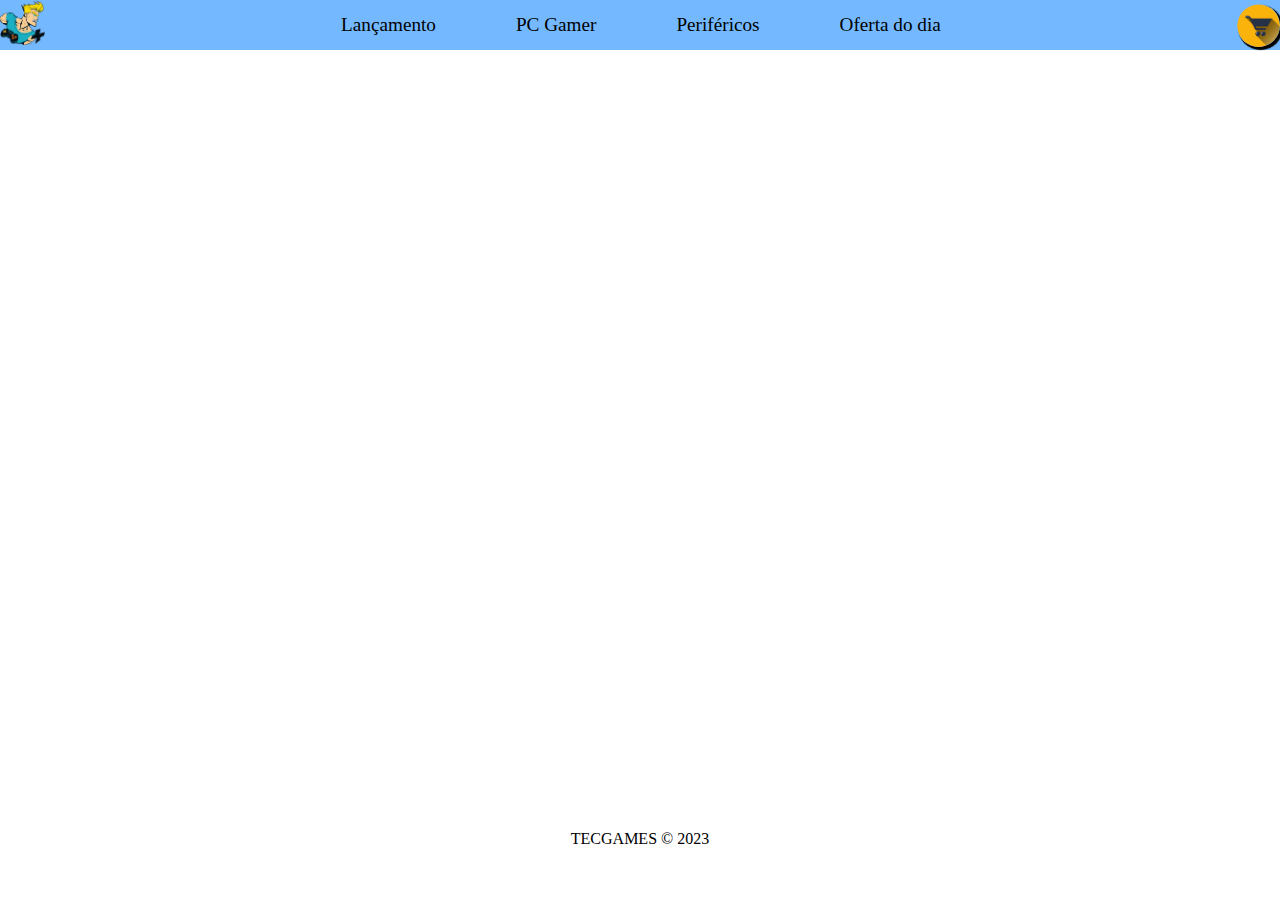
==== HTML/carrinhoDeCompras.html @ e05b8fd7 "Responsividade no projeto" ====
<!DOCTYPE html>
<html lang="en">
<head>
	<meta charset="UTF-8">
	<meta http-equiv="X-UA-Compatible" content="IE=edge">
	<meta name="viewport" content="width=device-width, initial-scale=1.0">
	<link rel="icon" href="/images/logo2.png" type="image/x-icon">
	<link rel="stylesheet" href="/styles/style.css">
	<title>TECGAMES</title>
</head>
<body>
	<header class="cabecalho">
		<div class="logo">
			<a href="inicio.html">
				<img src="/images/logo2.png" alt="Logo">
			</a>
		</div>
		<nav class="menu">
			<ul>
				<li><a href="#Lancamento.html">Lançamento</a></li>
				<li><a href="#PcGamer.html">PC Gamer</a></li>
				<li><a href="#Perifericos.html">Periféricos</a></li>
				<li><a href="#OfertaDoDia.html">Oferta do dia</a></li>
			</ul>
		</nav>
		<div class="logoCarrinho">
			<a href="carrinhoDeCompras.html" class="botao destaque" alt="logo">
				<img src="/images/logoCarrinho.png">
			</a>
		</div>	
	</header>
	
	<footer>
			<p class="rodape">TECGAMES &copy; 2023</p>
	</footer>
	<script>
        window.onhashchange = function(e) {
            const oldURL = e.oldURL.split('#')[1]
            const newURL = e.newURL.split('#')[1]
            console.log(oldURL, newURL)
            const oldLink = document.querySelector(`.menu a[href='#${oldURL}']`)
            const newLink = document.querySelector(`.menu a[href='#${newURL}']`)
            oldLink && oldLink.classList.remove('selected')
            newLink && newLink.classList.add('selected')
        }
    </script>
</body>
</html>
---- styles/style.css ----
* {
	padding: 0;
	margin: 0;
}

header {
	grid-area: cabecalho;
}

main {
	grid-area: conteudo;
}

footer {
	grid-area: rodape;
}

body {
	display: grid;
	min-height: 100vh;
	grid-template-columns: 1fr;
	grid-template-rows: 50px 1fr 70px;
	grid-template-areas:
		'cabecalho'
		'conteudo'
		'rodape';
}

.cabecalho {
	background-color: rgb(116, 185, 255);
	display: flex;
	align-items: center;
	justify-content:space-around;
	
}

.cabecalho a {
	text-decoration: none;
	color: #000;
	font-size: 1.2em;
}

.logo {
	display: flex;
}

.logo img {
	margin: 0;
	height: 45px;
}

.menu {
	flex-grow: 8;
}

.menu a {
	padding: 13px 20px;
}

.menu a:hover,
.menu a.selected {
	background-color: #1098db;
	color: #fff;
}

.menu ul {
	list-style: none;
	display: flex;
	justify-content: center;
	margin: 0;
	padding: 0;
}

.menu li {
	margin: 0px 20px;
}

@media(max-width: 780px) {
	.menu {
		display: none;
	}
}

.logoCarrinho {
	display: flex;
	justify-content:flex-start;
}

.logoCarrinho a {
	display: flex;
}

.logoCarrinho img {
	height: 43px;
	margin: 0;
	padding: 0;
	box-shadow: 2px 2px 1px 1px #000;
	border-radius: 25px;
}

.logoCarrinho img:active {
	box-shadow: none; 
 }

.rodape {
	display: flex;
	justify-content: center;
}

.rodape p {
	align-self: flex-end;
}
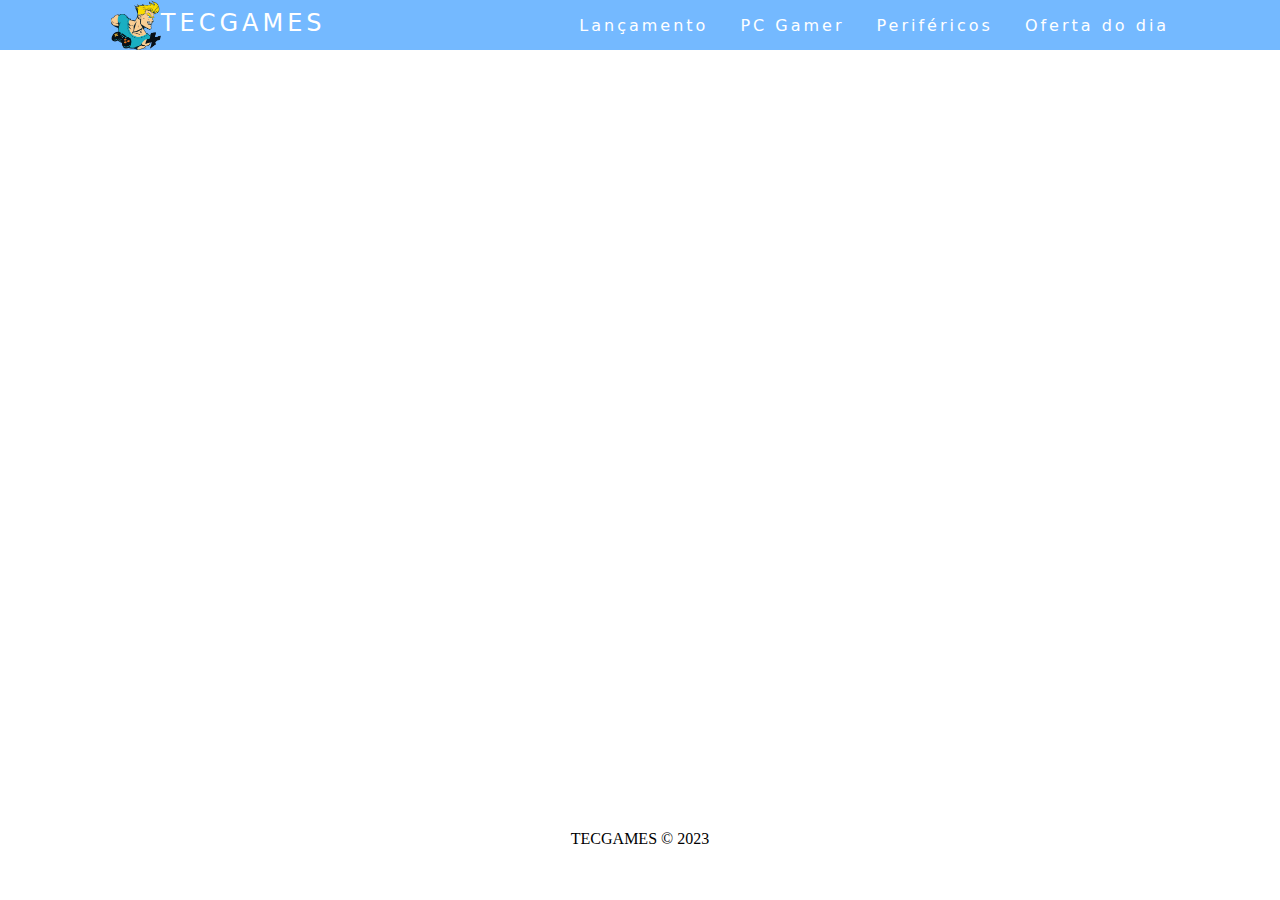
==== commit 6b8ff6c5: "Concluindo a header do projeto" ====
--- a/HTML/carrinhoDeCompras.html
+++ b/HTML/carrinhoDeCompras.html
@@ -9,40 +9,33 @@
 	<title>TECGAMES</title>
 </head>
 <body>
+	
 	<header class="cabecalho">
-		<div class="logo">
-			<a href="inicio.html">
-				<img src="/images/logo2.png" alt="Logo">
-			</a>
-		</div>
 		<nav class="menu">
-			<ul>
-				<li><a href="#Lancamento.html">Lançamento</a></li>
-				<li><a href="#PcGamer.html">PC Gamer</a></li>
-				<li><a href="#Perifericos.html">Periféricos</a></li>
-				<li><a href="#OfertaDoDia.html">Oferta do dia</a></li>
+			<div class="logo">
+				<img src="/images/logo2.png" class="image-logo">
+				<a class="store-name" href="/HTML/inicio.html">TECGAMES</a>
+			</div>
+			<div class="mobile-menu">
+			  <div class="line1"></div>
+			  <div class="line2"></div>
+			  <div class="line3"></div>
+			</div>
+			<ul class="nav-list">
+				<li><a href="Lancamento.html">Lançamento</a></li>
+				<li><a href="PcGamer.html">PC Gamer</a></li>
+				<li><a href="Perifericos.html">Periféricos</a></li>
+				<li><a href="OfertaDoDia.html">Oferta do dia</a></li>
 			</ul>
 		</nav>
-		<div class="logoCarrinho">
-			<a href="carrinhoDeCompras.html" class="botao destaque" alt="logo">
-				<img src="/images/logoCarrinho.png">
-			</a>
-		</div>	
 	</header>
 	
+	<main class="conteudo">
+		
+	</main>
 	<footer>
 			<p class="rodape">TECGAMES &copy; 2023</p>
 	</footer>
-	<script>
-        window.onhashchange = function(e) {
-            const oldURL = e.oldURL.split('#')[1]
-            const newURL = e.newURL.split('#')[1]
-            console.log(oldURL, newURL)
-            const oldLink = document.querySelector(`.menu a[href='#${oldURL}']`)
-            const newLink = document.querySelector(`.menu a[href='#${newURL}']`)
-            oldLink && oldLink.classList.remove('selected')
-            newLink && newLink.classList.add('selected')
-        }
-    </script>
+	<script src="/javascript/script.js"></script>
 </body>
 </html>--- a/styles/style.css
+++ b/styles/style.css
@@ -25,88 +25,121 @@
 		'conteudo'
 		'rodape';
 }
+  a {
+	color: #fff;
+	text-decoration: none;
+	transition: 0.3s;
+  }
 
-.cabecalho {
-	background-color: rgb(116, 185, 255);
+  a:hover {
+	opacity: 0.7;
+  }
+
+  .logo {
 	display: flex;
+	flex-direction: row;
+	justify-content: center;
+  }
+
+  .image-logo {
+	height: 50px;
+  }
+  .store-name {
+	font-size: 24px;
+  	text-transform: uppercase;
+  	letter-spacing: 4px;
+	margin-top: 9px;
+  }
+
+  nav {
+	display: flex;
+	justify-content: space-around;
 	align-items: center;
-	justify-content:space-around;
-	
-}
+	font-family: system-ui, -apple-system, Helvetica, Arial, sans-serif;
+	background: rgb(116, 185, 255);
+  }
 
-.cabecalho a {
-	text-decoration: none;
-	color: #000;
-	font-size: 1.2em;
-}
-
-.logo {
-	display: flex;
-}
-
-.logo img {
-	margin: 0;
-	height: 45px;
-}
-
-.menu {
-	flex-grow: 8;
-}
-
-.menu a {
-	padding: 13px 20px;
-}
-
-.menu a:hover,
-.menu a.selected {
-	background-color: #1098db;
-	color: #fff;
-}
-
-.menu ul {
+  .nav-list {
 	list-style: none;
 	display: flex;
-	justify-content: center;
-	margin: 0;
-	padding: 0;
-}
+  }
 
-.menu li {
-	margin: 0px 20px;
-}
+  .nav-list li {
+	letter-spacing: 3px;
+	margin-left: 32px;
+  }
 
-@media(max-width: 780px) {
-	.menu {
-		display: none;
+  .mobile-menu {
+	display: none;
+	cursor: pointer;
+  }
+
+  .mobile-menu div {
+	width: 32px;
+	height: 2px;
+	background: #fff;
+	margin: 8px;
+	transition: 0.3s;
+  }
+
+  @media (max-width: 999px) {
+	body {
+	  overflow-x: hidden;
 	}
-}
+	.nav-list {
+	  position: absolute;
+	  top: 8vh;
+	  right: 0;
+	  width: 50vw;
+	  height: 92vh;
+	  background: rgb(116, 185, 255);
+	  flex-direction: column;
+	  align-items: center;
+	  justify-content: space-around;
+	  transform: translateX(100%);
+	  transition: transform 0.3s ease-in;
+	}
+	.nav-list li {
+	  margin-left: 0;
+	  opacity: 0;
+	}
+	.mobile-menu {
+	  display: block;
+	}
+  }
 
-.logoCarrinho {
-	display: flex;
-	justify-content:flex-start;
-}
+  .nav-list.active {
+	transform: translateX(0);
+  }
 
-.logoCarrinho a {
-	display: flex;
-}
+  @keyframes navLinkFade {
+	from {
+	  opacity: 0;
+	  transform: translateX(50px);
+	}
+	to {
+	  opacity: 1;
+	  transform: translateX(0);
+	}
+  }
 
-.logoCarrinho img {
-	height: 43px;
-	margin: 0;
-	padding: 0;
-	box-shadow: 2px 2px 1px 1px #000;
-	border-radius: 25px;
-}
+  .mobile-menu.active .line1 {
+	transform: rotate(-45deg) translate(-8px, 8px);
+  }
 
-.logoCarrinho img:active {
-	box-shadow: none; 
- }
+  .mobile-menu.active .line2 {
+	opacity: 0;
+  }
 
-.rodape {
+  .mobile-menu.active .line3 {
+	transform: rotate(45deg) translate(-5px, -7px);
+  }
+
+  .rodape {
 	display: flex;
 	justify-content: center;
 }
 
 .rodape p {
 	align-self: flex-end;
-}
+}